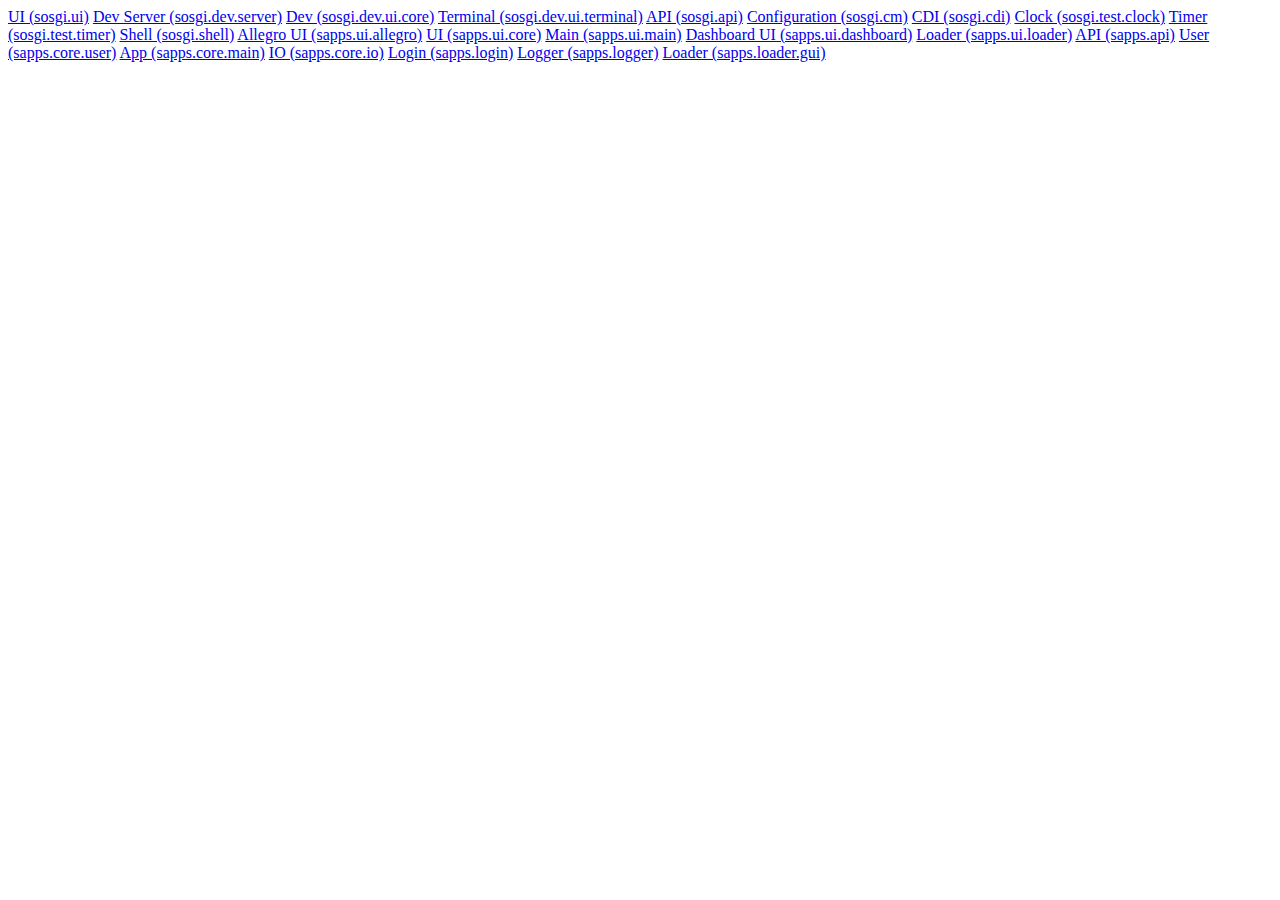
==== index.html @ 5f4f7323 "add bundle html index" ====
<!DOCTYPE html>
    <html>
        <head>
        <title>Bundles: 22</title>
        </head>
        <body>
            <a href="/sosgi/ui/bundle.json">UI (sosgi.ui)</a>
<a href="/sosgi/dev/server/bundle.json">Dev Server (sosgi.dev.server)</a>
<a href="/sosgi/dev/ui/core/bundle.json">Dev (sosgi.dev.ui.core)</a>
<a href="/sosgi/dev/ui/terminal/bundle.json">Terminal (sosgi.dev.ui.terminal)</a>
<a href="/sosgi/api/bundle.json">API (sosgi.api)</a>
<a href="/sosgi/cm/bundle.json">Configuration (sosgi.cm)</a>
<a href="/sosgi/cdi/bundle.json">CDI (sosgi.cdi)</a>
<a href="/sosgi/test/clock/bundle.json">Clock (sosgi.test.clock)</a>
<a href="/sosgi/test/timer/bundle.json">Timer (sosgi.test.timer)</a>
<a href="/sosgi/shell/bundle.json">Shell (sosgi.shell)</a>
<a href="/sapps/ui/allegro/bundle.json">Allegro UI (sapps.ui.allegro)</a>
<a href="/sapps/ui/core/bundle.json">UI (sapps.ui.core)</a>
<a href="/sapps/ui/main/bundle.json">Main (sapps.ui.main)</a>
<a href="/sapps/ui/dashboard/bundle.json">Dashboard UI (sapps.ui.dashboard)</a>
<a href="/sapps/ui/loader/bundle.json">Loader (sapps.ui.loader)</a>
<a href="/sapps/api/bundle.json">API (sapps.api)</a>
<a href="/sapps/core/user/bundle.json">User (sapps.core.user)</a>
<a href="/sapps/core/main/bundle.json">App (sapps.core.main)</a>
<a href="/sapps/core/io/bundle.json">IO (sapps.core.io)</a>
<a href="/sapps/login/bundle.json">Login (sapps.login)</a>
<a href="/sapps/logger/bundle.json">Logger (sapps.logger)</a>
<a href="/sapps/loader/bundle.json">Loader (sapps.loader.gui)</a>
        </body>
    </html>
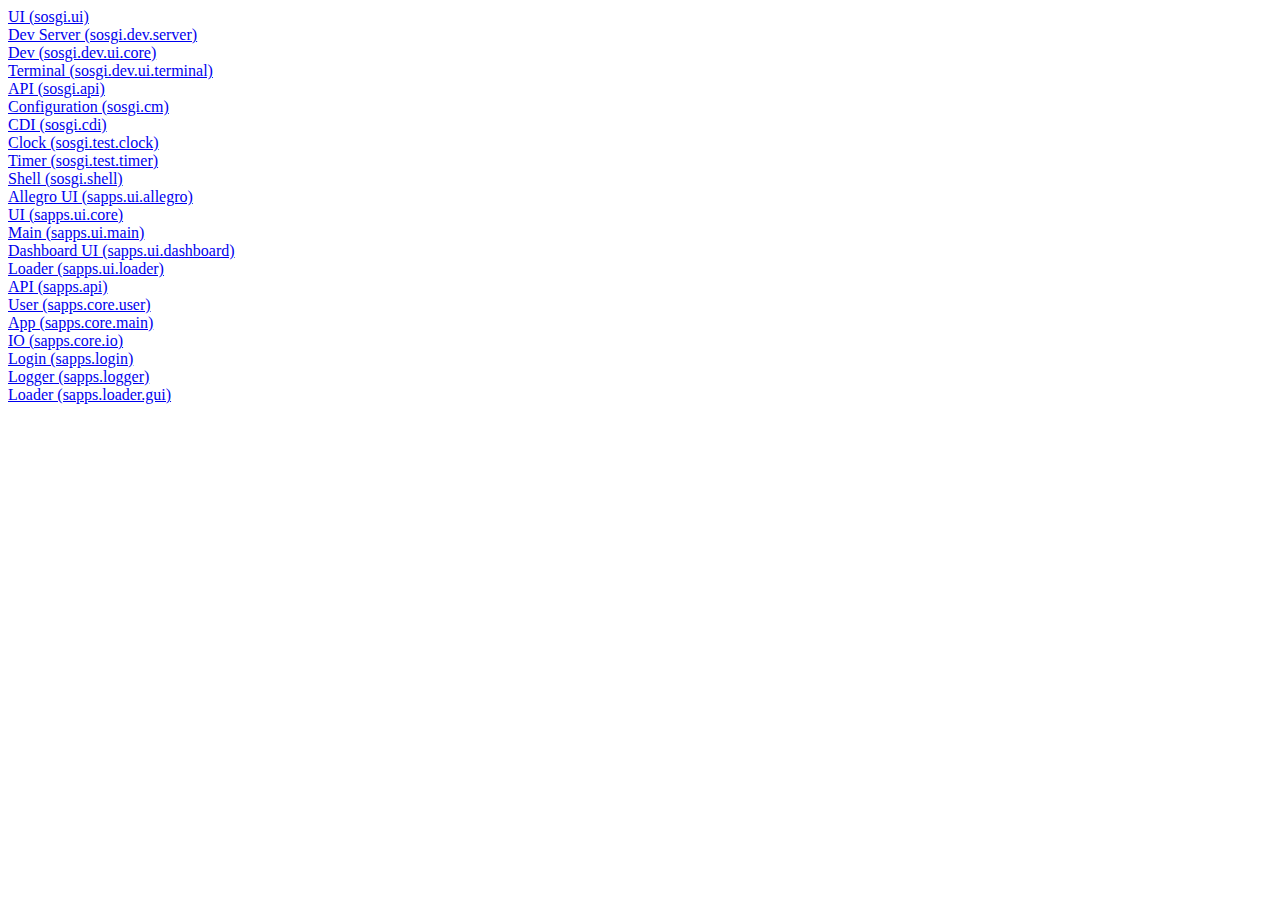
==== commit 920048b9: "add new line to index html" ====
--- a/index.html
+++ b/index.html
@@ -4,27 +4,27 @@
         <title>Bundles: 22</title>
         </head>
         <body>
-            <a href="/sosgi/ui/bundle.json">UI (sosgi.ui)</a>
-<a href="/sosgi/dev/server/bundle.json">Dev Server (sosgi.dev.server)</a>
-<a href="/sosgi/dev/ui/core/bundle.json">Dev (sosgi.dev.ui.core)</a>
-<a href="/sosgi/dev/ui/terminal/bundle.json">Terminal (sosgi.dev.ui.terminal)</a>
-<a href="/sosgi/api/bundle.json">API (sosgi.api)</a>
-<a href="/sosgi/cm/bundle.json">Configuration (sosgi.cm)</a>
-<a href="/sosgi/cdi/bundle.json">CDI (sosgi.cdi)</a>
-<a href="/sosgi/test/clock/bundle.json">Clock (sosgi.test.clock)</a>
-<a href="/sosgi/test/timer/bundle.json">Timer (sosgi.test.timer)</a>
-<a href="/sosgi/shell/bundle.json">Shell (sosgi.shell)</a>
-<a href="/sapps/ui/allegro/bundle.json">Allegro UI (sapps.ui.allegro)</a>
-<a href="/sapps/ui/core/bundle.json">UI (sapps.ui.core)</a>
-<a href="/sapps/ui/main/bundle.json">Main (sapps.ui.main)</a>
-<a href="/sapps/ui/dashboard/bundle.json">Dashboard UI (sapps.ui.dashboard)</a>
-<a href="/sapps/ui/loader/bundle.json">Loader (sapps.ui.loader)</a>
-<a href="/sapps/api/bundle.json">API (sapps.api)</a>
-<a href="/sapps/core/user/bundle.json">User (sapps.core.user)</a>
-<a href="/sapps/core/main/bundle.json">App (sapps.core.main)</a>
-<a href="/sapps/core/io/bundle.json">IO (sapps.core.io)</a>
-<a href="/sapps/login/bundle.json">Login (sapps.login)</a>
-<a href="/sapps/logger/bundle.json">Logger (sapps.logger)</a>
-<a href="/sapps/loader/bundle.json">Loader (sapps.loader.gui)</a>
+            <a href="/sosgi/ui/bundle.json">UI (sosgi.ui)</a><br />
+<a href="/sosgi/dev/server/bundle.json">Dev Server (sosgi.dev.server)</a><br />
+<a href="/sosgi/dev/ui/core/bundle.json">Dev (sosgi.dev.ui.core)</a><br />
+<a href="/sosgi/dev/ui/terminal/bundle.json">Terminal (sosgi.dev.ui.terminal)</a><br />
+<a href="/sosgi/api/bundle.json">API (sosgi.api)</a><br />
+<a href="/sosgi/cm/bundle.json">Configuration (sosgi.cm)</a><br />
+<a href="/sosgi/cdi/bundle.json">CDI (sosgi.cdi)</a><br />
+<a href="/sosgi/test/clock/bundle.json">Clock (sosgi.test.clock)</a><br />
+<a href="/sosgi/test/timer/bundle.json">Timer (sosgi.test.timer)</a><br />
+<a href="/sosgi/shell/bundle.json">Shell (sosgi.shell)</a><br />
+<a href="/sapps/ui/allegro/bundle.json">Allegro UI (sapps.ui.allegro)</a><br />
+<a href="/sapps/ui/core/bundle.json">UI (sapps.ui.core)</a><br />
+<a href="/sapps/ui/main/bundle.json">Main (sapps.ui.main)</a><br />
+<a href="/sapps/ui/dashboard/bundle.json">Dashboard UI (sapps.ui.dashboard)</a><br />
+<a href="/sapps/ui/loader/bundle.json">Loader (sapps.ui.loader)</a><br />
+<a href="/sapps/api/bundle.json">API (sapps.api)</a><br />
+<a href="/sapps/core/user/bundle.json">User (sapps.core.user)</a><br />
+<a href="/sapps/core/main/bundle.json">App (sapps.core.main)</a><br />
+<a href="/sapps/core/io/bundle.json">IO (sapps.core.io)</a><br />
+<a href="/sapps/login/bundle.json">Login (sapps.login)</a><br />
+<a href="/sapps/logger/bundle.json">Logger (sapps.logger)</a><br />
+<a href="/sapps/loader/bundle.json">Loader (sapps.loader.gui)</a><br />
         </body>
     </html>